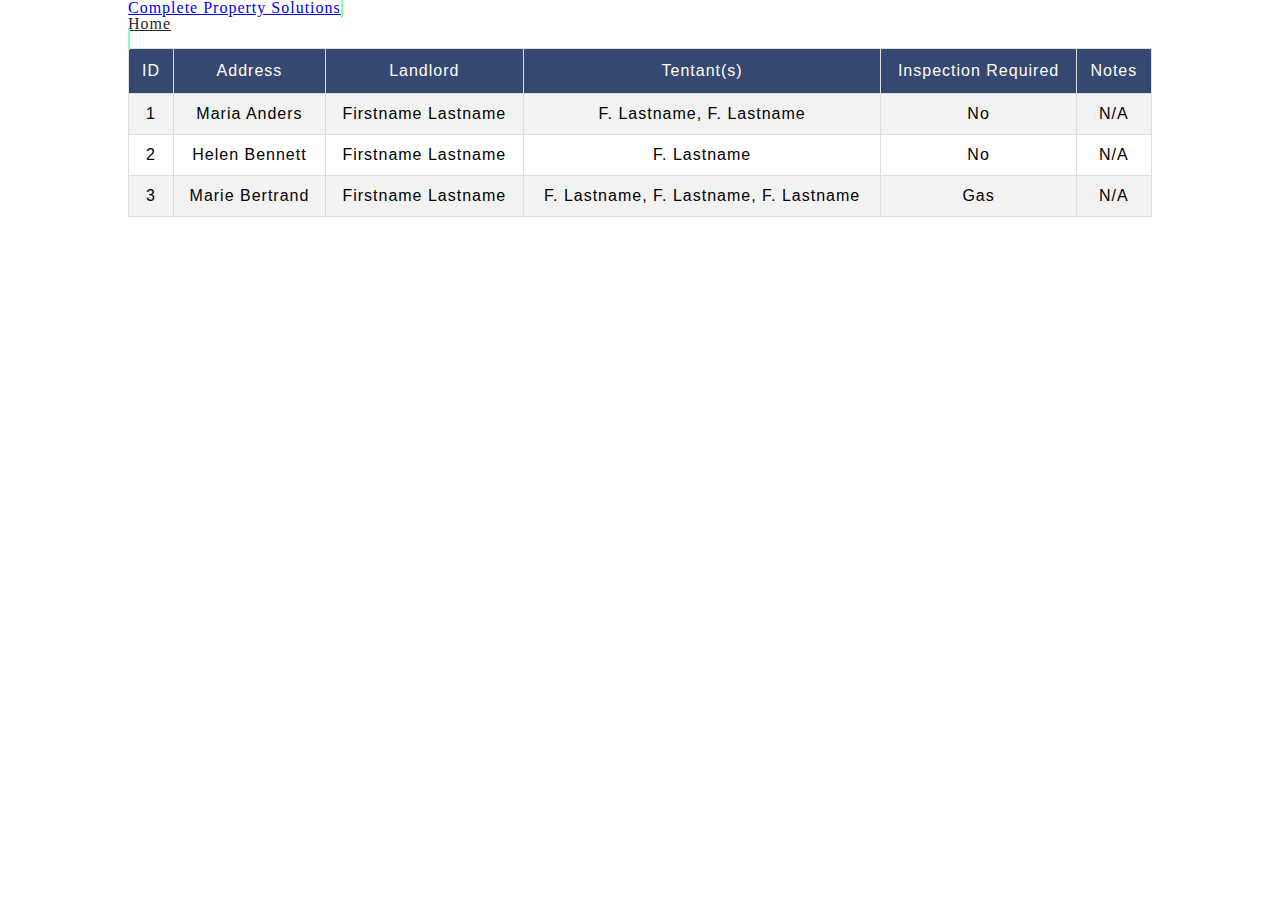
==== index.html @ a953d3d1 "initial commit" ====
<!DOCTYPE html>
<html lang="en">
<head>
    <meta charset="UTF-8">
    <meta http-equiv="X-UA-Compatible" content="IE=edge">
    <meta name="viewport" content="width=device-width, initial-scale=1.0">
    <title>Complete Property Solutions</title>
    <link rel="stylesheet" href="reset.css">
    <link rel="stylesheet" href="style.css">
</head>
<body>

  <!-- HEADER -->
  <header id="Navbar">
        <div class="wrapper">
          <a href="index.html" class="">Complete Property Solutions</a>
          
          <!--  -->
      
          <a href="index.html" class="button">
            <p>Home</p>
          </a>
        </div>
      </div>
    </header>

<div class="wrapper">





    <table id="properties">
        <tr>
          <th>ID</th>
          <th>Address</th>
          <th>Landlord</th>
          <th>Tentant(s)</th>
          <th>Inspection Required</th>
          <th>Notes</th>
        </tr>
        <tr>
          <td>1</td>
          <td>Maria Anders</td>
          <td>Firstname Lastname</td>
          <td>F. Lastname, F. Lastname</td>
          <td>No</td>
          <td>N/A</td>
        </tr>
        <tr>
          <td>2</td>
          <td>Helen Bennett</td>
          <td>Firstname Lastname</td>
          <td>F. Lastname</td>
          <td>No</td>
          <td>N/A</td>
        </tr>
        <tr>
          <td>3</td>
          <td>Marie Bertrand</td>
          <td>Firstname Lastname</td>
          <td>F. Lastname, F. Lastname, F. Lastname</td>
          <td>Gas</td>
          <td>N/A</td>
        </tr>
      </table>
    </div>
</body>
</html>
---- style.css ----
/* 
Colours:

Black: #282828
Dark blue: #354871
Teal: #83FFC3
White: #f6f6f6
Grey: #ebebeb
*/

#properties {
  font-family: Montserrat, Helvetica, sans-serif;
  border-collapse: collapse;
  width: 100%;
  text-align: center;
}

#properties td,
#properties th {
  border: 1px solid #ddd;
  padding: 12px;
}

#properties tr:nth-child(even) {
  background-color: #f2f2f2;
}

#properties tr:hover {
  background-color: #ddd;
}

#properties th {
  padding-top: 14px;
  padding-bottom: 14px;
  background-color: #354871;
  color: white;
}

.wrapper{
  max-width: 80%;
  margin: 0 auto;
}
.button{
  background-color: #83FFC3;
  color: #282828;
  padding: 2px;
}

body{
  letter-spacing: 1px;
}
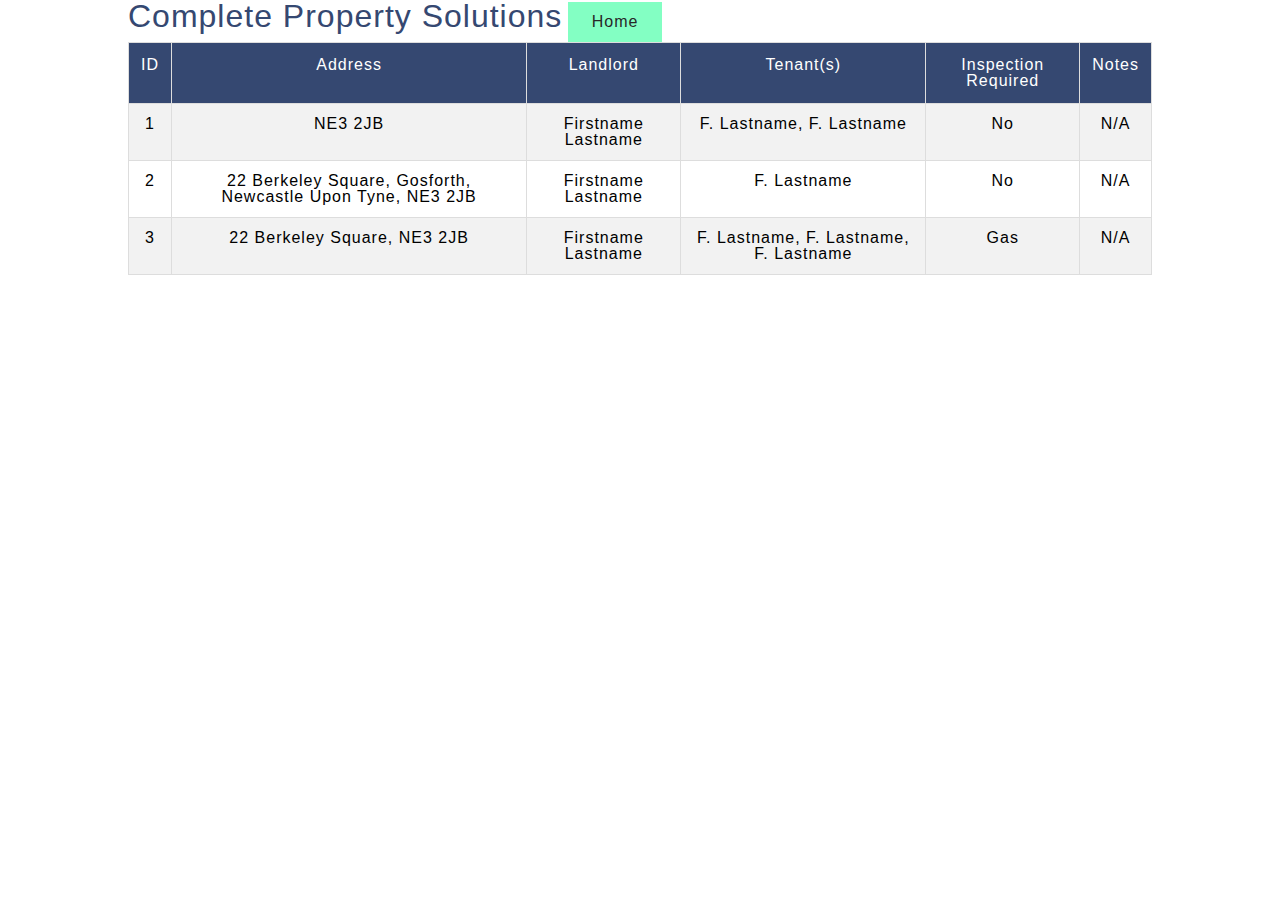
==== commit f78de460: "add h1 and button styling" ====
--- a/index.html
+++ b/index.html
@@ -11,9 +11,9 @@
 <body>
 
   <!-- HEADER -->
-  <header id="Navbar">
+  <header id="navbar">
         <div class="wrapper">
-          <a href="index.html" class="">Complete Property Solutions</a>
+          <a href="index.html"><h1>Complete Property Solutions</h1></a>
           
           <!--  -->
       
@@ -35,13 +35,13 @@
           <th>ID</th>
           <th>Address</th>
           <th>Landlord</th>
-          <th>Tentant(s)</th>
+          <th>Tenant(s)</th>
           <th>Inspection Required</th>
           <th>Notes</th>
         </tr>
         <tr>
           <td>1</td>
-          <td>Maria Anders</td>
+          <td>NE3 2JB</td>
           <td>Firstname Lastname</td>
           <td>F. Lastname, F. Lastname</td>
           <td>No</td>
@@ -49,7 +49,7 @@
         </tr>
         <tr>
           <td>2</td>
-          <td>Helen Bennett</td>
+          <td>22 Berkeley Square, Gosforth, Newcastle Upon Tyne, NE3 2JB</td>
           <td>Firstname Lastname</td>
           <td>F. Lastname</td>
           <td>No</td>
@@ -57,7 +57,7 @@
         </tr>
         <tr>
           <td>3</td>
-          <td>Marie Bertrand</td>
+          <td>22 Berkeley Square, NE3 2JB</td>
           <td>Firstname Lastname</td>
           <td>F. Lastname, F. Lastname, F. Lastname</td>
           <td>Gas</td>
--- a/style.css
+++ b/style.css
@@ -9,7 +9,6 @@
 */
 
 #properties {
-  font-family: Montserrat, Helvetica, sans-serif;
   border-collapse: collapse;
   width: 100%;
   text-align: center;
@@ -36,16 +35,31 @@
   color: white;
 }
 
-.wrapper{
+.wrapper {
   max-width: 80%;
   margin: 0 auto;
 }
-.button{
-  background-color: #83FFC3;
+.button {
+  background-color: #83ffc3;
   color: #282828;
-  padding: 2px;
+  padding: 12px 24px;
+  text-align: center;
+  text-decoration: none;
+  display: inline-block;
+  font-size: 16px;
 }
 
-body{
+body {
+  font-family: Montserrat, Helvetica, sans-serif;
   letter-spacing: 1px;
-}+}
+
+H1 {
+  color: #354871;
+  font-size: 2rem;
+  display: inline-block;
+}
+
+.navbar {
+  display: inline;
+}
